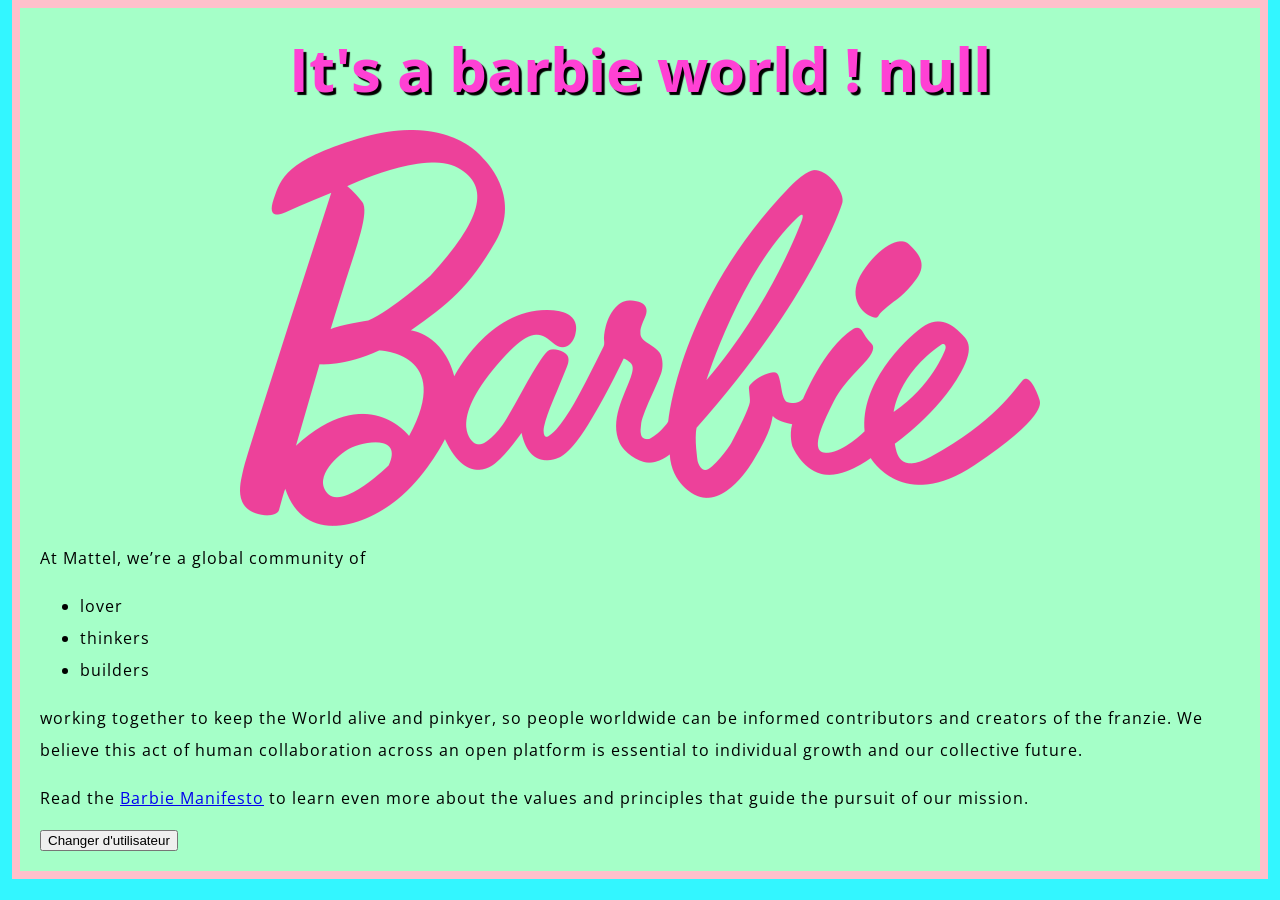
==== index.html @ 3bad4a75 "Add files via upload" ====
<!DOCTYPE html>
<html lang="en">
  <head>
    <meta charset="utf-8">
    <title>My test page</title>
    <link href="http://fonts.googleapis.com/css?family=Open+Sans" rel="stylesheet" type="text/css">
    <link href="styles/style.css" rel="stylesheet" type="text/css">
  </head>
  <body>
    <h1>Barbie is cool</h1>
    <img src="barbara.png" alt="The Barbie logo: a barbie pink word speling Barbie ">

    <p>At Mattel, we’re a global community of</p>

    <ul> 
      <li>lover</li>
      <li>thinkers</li>
      <li>builders</li>
    </ul>

    <p>working together to keep the World alive and pinkyer, so people worldwide can be informed contributors and creators of the franzie. We believe this act of human collaboration across an open platform is essential to individual growth and our collective future.</p>

    <p>Read the <a href="https://medium.com/@mikaylabalk/barbie-a-manifesto-of-girlhood-8c5bc2aa51e0">Barbie Manifesto</a> to learn even more about the values and principles that guide the pursuit of our mission.</p>
	<button>Changer d'utilisateur</button>
	<script src="scripts/main.js"></script>
  </body>
</html>
---- styles/style.css ----
html {
  font-size: 10px;
  font-family: 'Open Sans', sans-serif;
}


h1 {
  font-size: 60px;
  text-align: center;
}

p, li {
  font-size: 16px;
  line-height: 2;
  letter-spacing: 1px;
}


html {
  background-color: #33F6FF;
}

body {
  width: 1200px;
  margin: 0 auto;
  background-color: #A5FFC8;
  padding: 0 20px 20px 20px;
  border: 8px solid pink ;
}

h1 {
  margin: 0;
  padding: 20px 0;
  color: #FF41D4;
  text-shadow: 3px 3px 1px black;
}

img {
  display: block;
  margin: 0 auto;
}
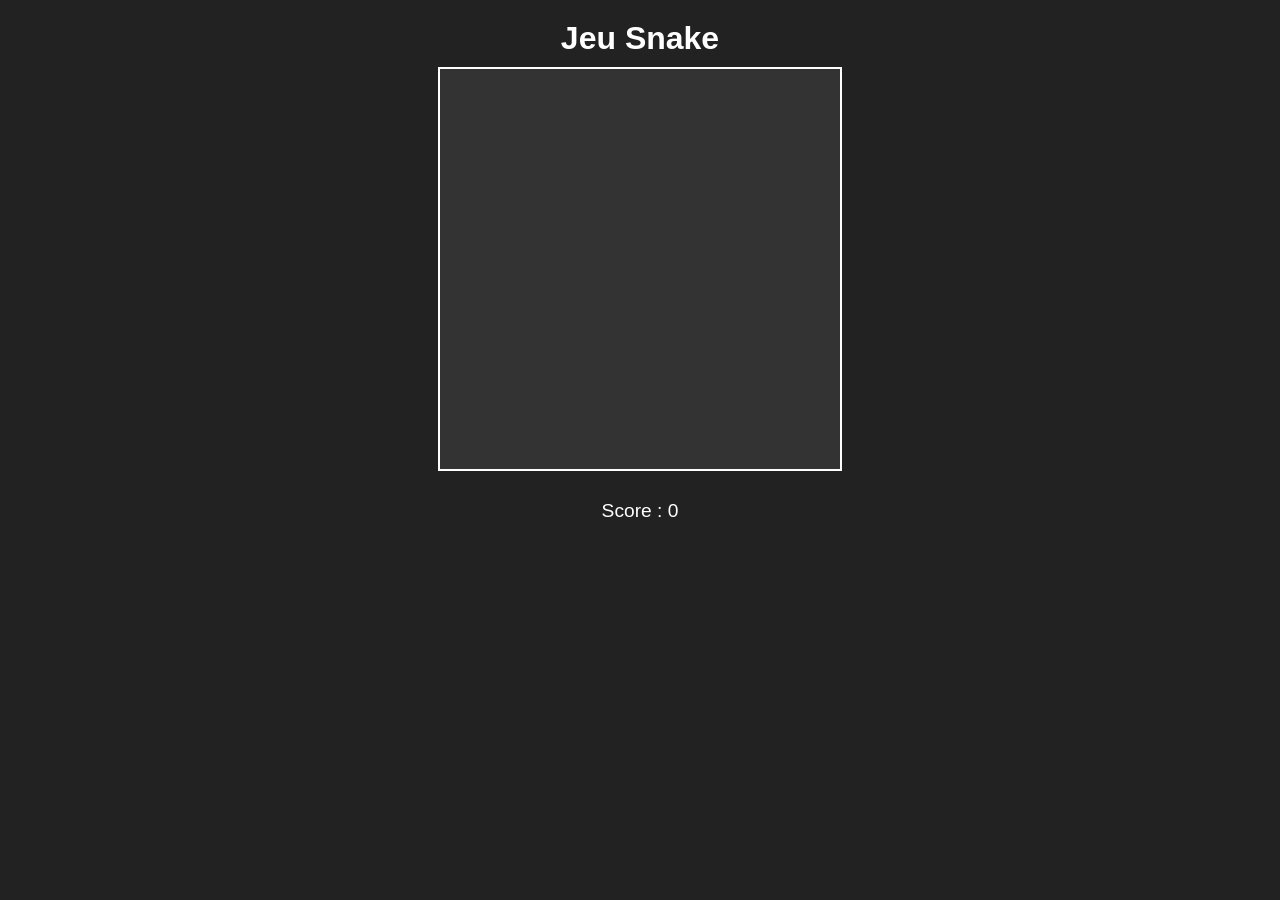
==== commit 7d39375d: "Add files via upload" ====
--- a/index.html
+++ b/index.html
@@ -1,27 +1,14 @@
 <!DOCTYPE html>
-<html lang="en">
-  <head>
-    <meta charset="utf-8">
-    <title>My test page</title>
-    <link href="http://fonts.googleapis.com/css?family=Open+Sans" rel="stylesheet" type="text/css">
-    <link href="styles/style.css" rel="stylesheet" type="text/css">
-  </head>
-  <body>
-    <h1>Barbie is cool</h1>
-    <img src="barbara.png" alt="The Barbie logo: a barbie pink word speling Barbie ">
-
-    <p>At Mattel, we’re a global community of</p>
-
-    <ul> 
-      <li>lover</li>
-      <li>thinkers</li>
-      <li>builders</li>
-    </ul>
-
-    <p>working together to keep the World alive and pinkyer, so people worldwide can be informed contributors and creators of the franzie. We believe this act of human collaboration across an open platform is essential to individual growth and our collective future.</p>
-
-    <p>Read the <a href="https://medium.com/@mikaylabalk/barbie-a-manifesto-of-girlhood-8c5bc2aa51e0">Barbie Manifesto</a> to learn even more about the values and principles that guide the pursuit of our mission.</p>
-	<button>Changer d'utilisateur</button>
-	<script src="scripts/main.js"></script>
-  </body>
-</html>
+<html>
+<head>
+  <meta charset="UTF-8" />
+  <title>Jeu Snake </title>
+  <link rel="stylesheet" href="style.css" />
+</head>
+<body>
+  <h1>Jeu Snake</h1>
+  <canvas id="gameCanvas" width="400" height="400"></canvas>
+  <p id="score">Score : 0</p>
+  <script src="script.js"></script>
+</body>
+</html>
--- a/style.css
+++ b/style.css
@@ -0,0 +1,30 @@
+body {
+    margin: 0;
+    padding: 0;
+    background: #222;
+    font-family: Arial, sans-serif;
+    color: #fff;
+    display: flex;
+    flex-direction: column;
+    align-items: center;
+    justify-content: flex-start;
+    height: 100vh;
+  }
+  
+  h1 {
+    margin-top: 20px;
+    margin-bottom: 10px;
+  }
+  
+  #gameCanvas {
+    background: #333;
+    border: 2px solid #fff;
+    display: block;
+    margin: 0 auto;
+    margin-bottom: 10px;
+  }
+  
+  #score {
+    font-size: 1.2rem;
+    margin-bottom: 20px;
+  }
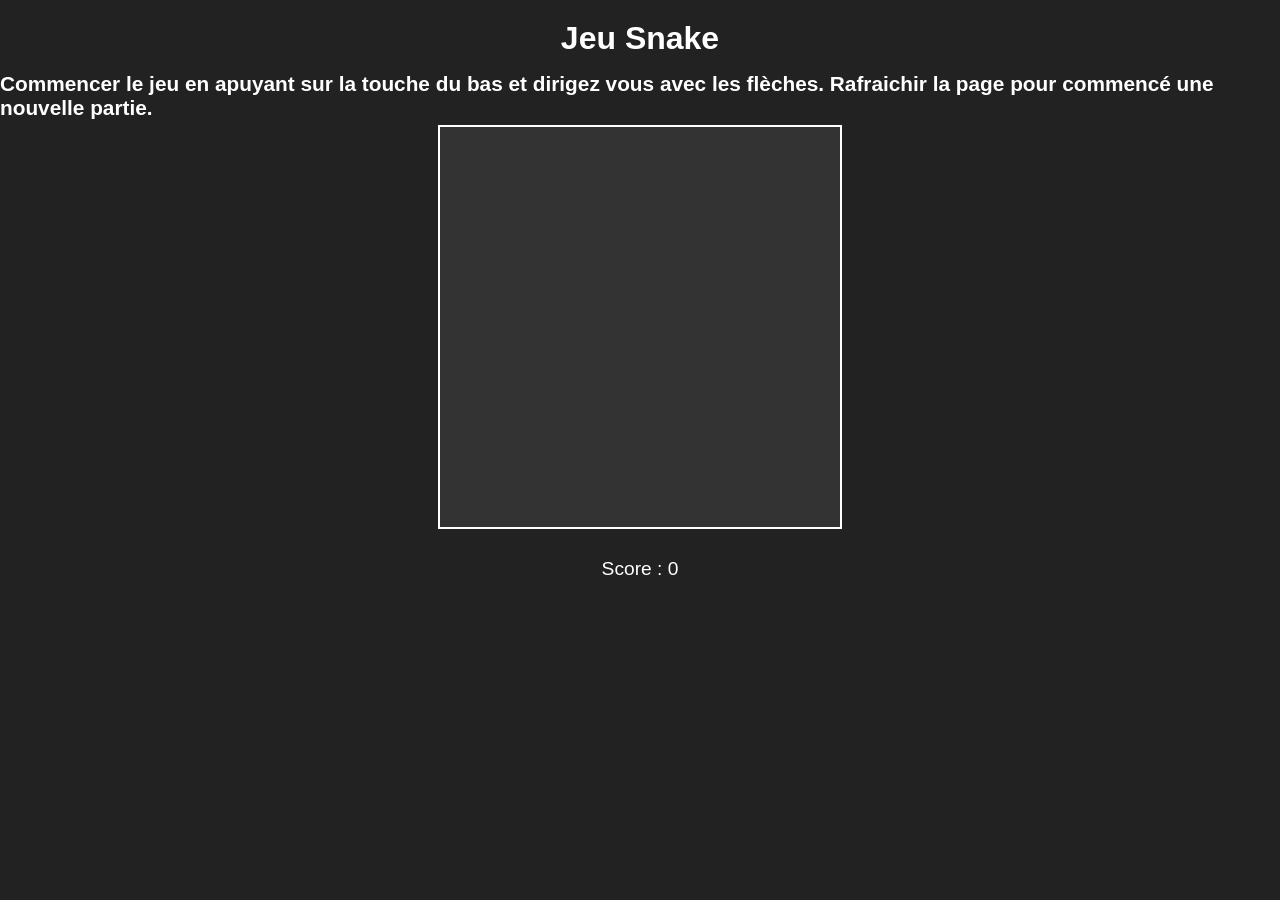
==== commit 60a75f60: "Add files via upload" ====
--- a/index.html
+++ b/index.html
@@ -7,6 +7,7 @@
 </head>
 <body>
   <h1>Jeu Snake</h1>
+  <h2> Commencer le jeu en apuyant sur la touche du bas et dirigez vous avec les flèches. Rafraichir la page pour commencé une nouvelle partie.</h2>
   <canvas id="gameCanvas" width="400" height="400"></canvas>
   <p id="score">Score : 0</p>
   <script src="script.js"></script>
--- a/style.css
+++ b/style.css
@@ -16,6 +16,12 @@
     margin-bottom: 10px;
   }
   
+h2 {
+    font-size: 1.3rem;
+    margin-top: 5px;
+    margin-bottom: 5px;
+  }
+
   #gameCanvas {
     background: #333;
     border: 2px solid #fff;
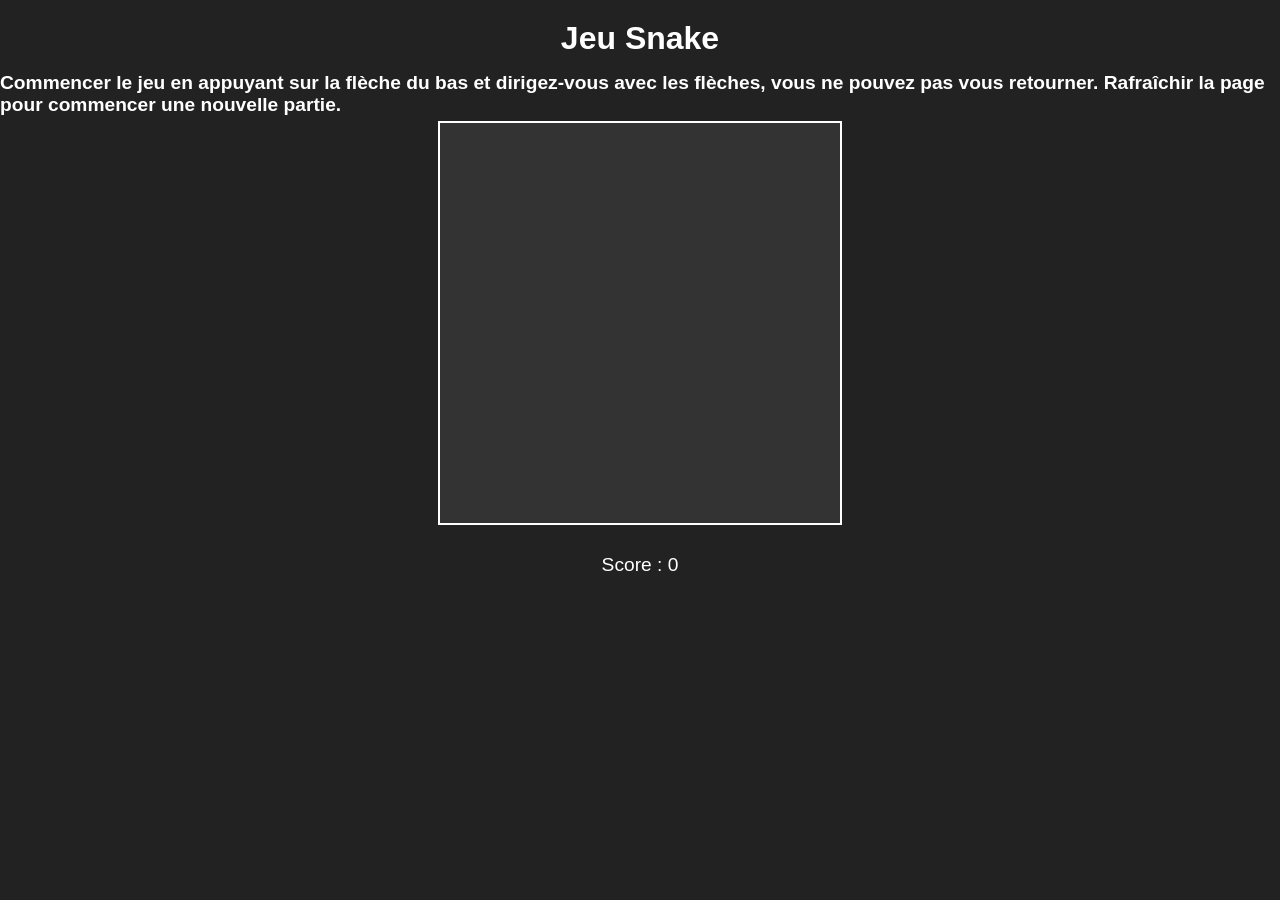
==== commit 0d793d05: "Add files via upload" ====
--- a/index.html
+++ b/index.html
@@ -7,7 +7,7 @@
 </head>
 <body>
   <h1>Jeu Snake</h1>
-  <h2> Commencer le jeu en apuyant sur la touche du bas et dirigez vous avec les flèches. Rafraichir la page pour commencé une nouvelle partie.</h2>
+  <h2> Commencer le jeu en appuyant sur la flèche du bas et dirigez-vous avec les flèches, vous ne pouvez pas vous retourner. Rafraîchir la page pour commencer une nouvelle partie.</h2>
   <canvas id="gameCanvas" width="400" height="400"></canvas>
   <p id="score">Score : 0</p>
   <script src="script.js"></script>
--- a/style.css
+++ b/style.css
@@ -17,7 +17,7 @@
   }
   
 h2 {
-    font-size: 1.3rem;
+    font-size: 1.2rem;
     margin-top: 5px;
     margin-bottom: 5px;
   }
